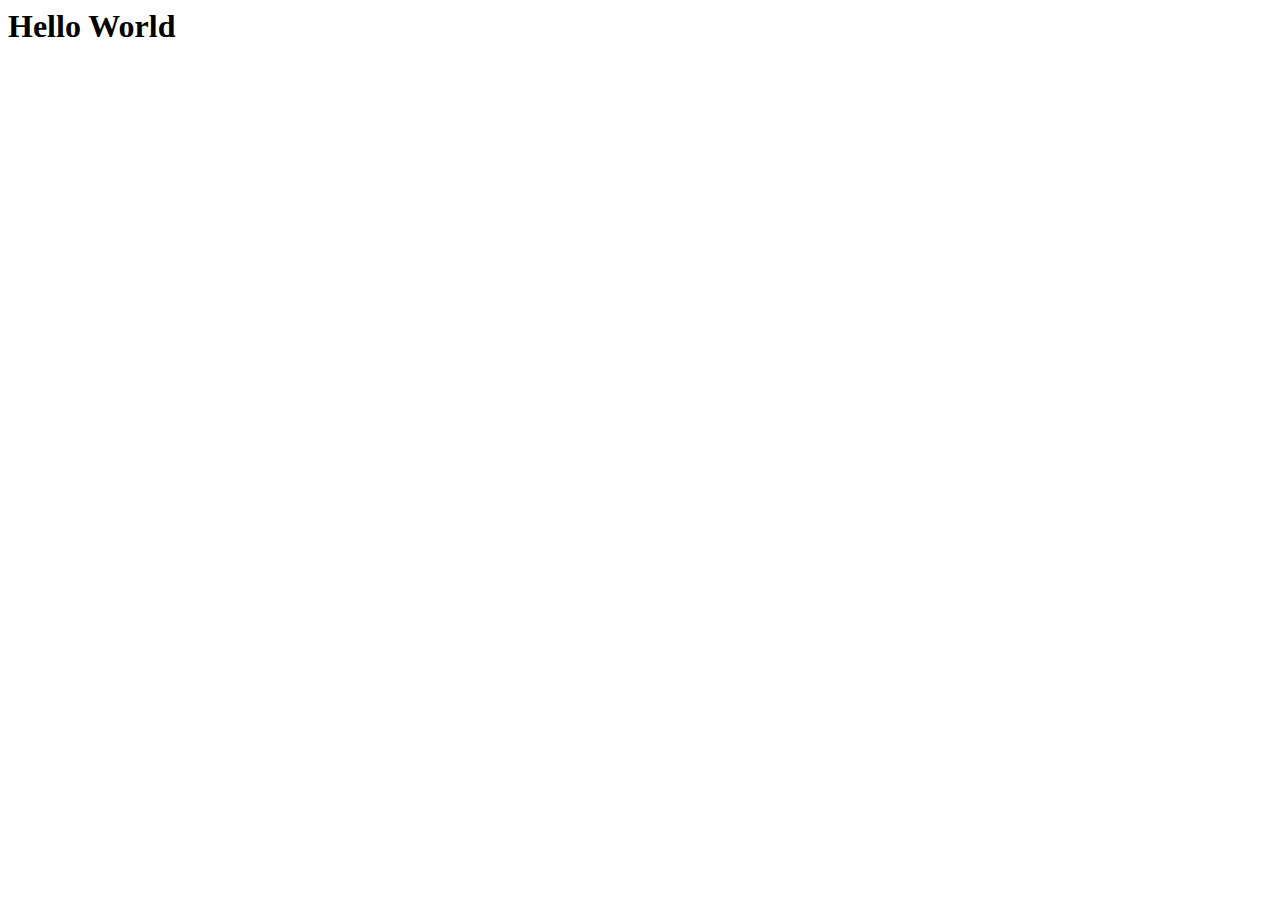
==== index.html @ 1e6efa5e "add new start" ====
<html lang="en">
<head>
    <meta charset="UTF-8">
    <meta name="viewport" content="width=device-width, initial-scale=1.0">
    <title>Document</title>
</head>
<body>
    <h1>Hello World</h1>
</body>
</html>
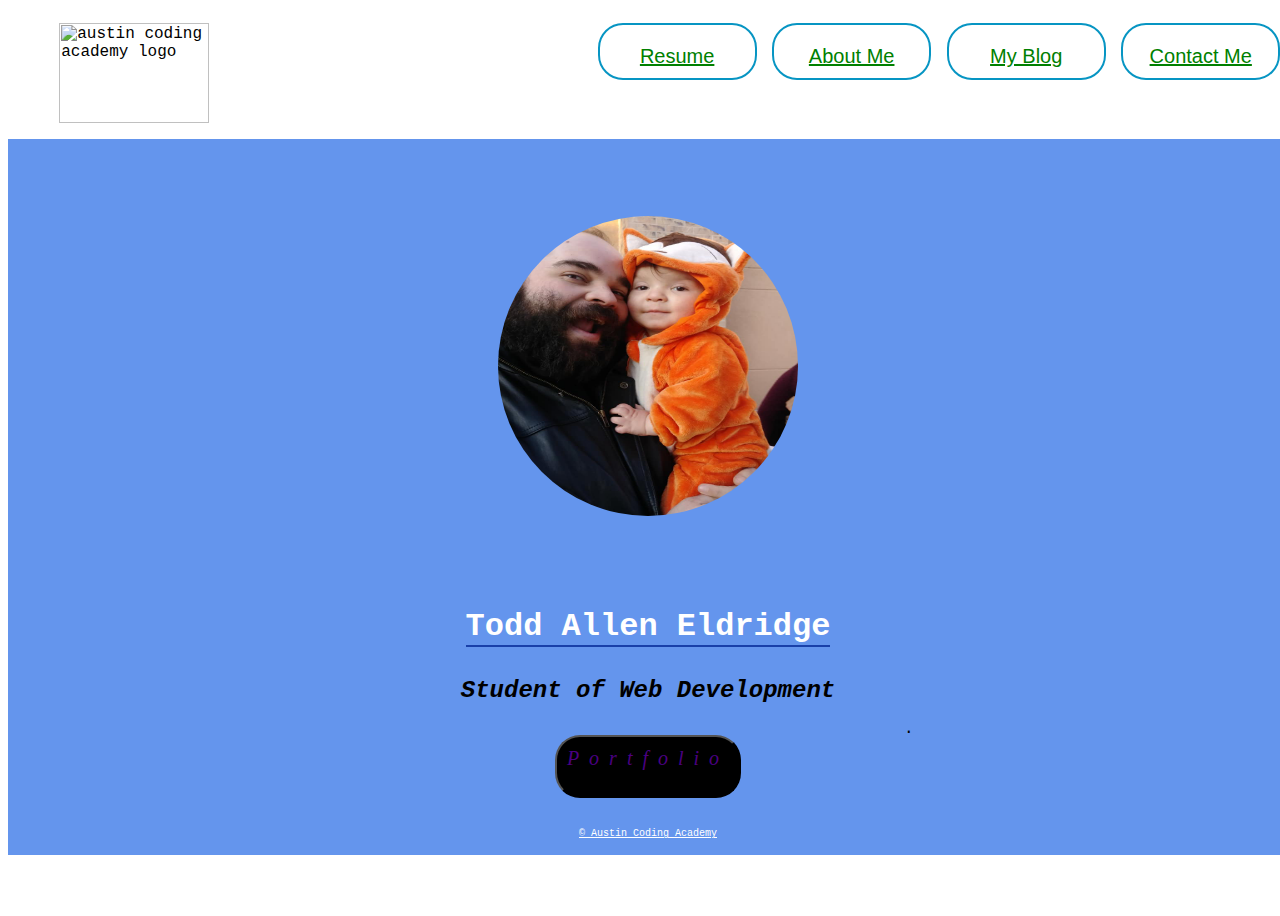
==== commit b83514a9: "completed about contact and resume pages 1st draft" ====
--- a/index.html
+++ b/index.html
@@ -1,10 +1,28 @@
 <html lang="en">
-<head>
-    <meta charset="UTF-8">
-    <meta name="viewport" content="width=device-width, initial-scale=1.0">
-    <title>Document</title>
-</head>
-<body>
-    <h1>Hello World</h1>
-</body>
-</html>+    <head>
+        <meta charset="UTF-8">
+        <meta name="viewport" contents="width=device-width, initial-scale=1.0">
+        <meta http-equiv="X-UA-Compatible" content="ie=edge">
+        <title>My Portfolio</title>
+        <link rel="stylesheet" href="./style.css">
+    </head>
+    <body>
+        <header>
+        <img src="https://cdn.evbuc.com/eventlogos/188084824/acastandardcirclefullname.png" class="logo" alt="austin coding academy logo">
+        <nav>
+            <a rel="resume" href="resume.html"> Resume</a>
+            <a rel="about-me" href="aboutpage.html"> About Me</a>
+            <a href="https://medium.com/@skippydrumskins"> My Blog </a>
+            <a rel="contact" href="contact.html"> Contact Me</a>
+        </nav>
+        </header>
+        <main>
+        <img src="./myProfilePic.jpg" id="profile-pic" alt="Head shot of Me">
+        <h1>Todd Allen Eldridge</h1>
+        <h2>Student of Web Development</h2>
+  
+        <button id="portfolio">Portfolio</button>.
+        <a class="small-text" href="https://austincodingacademy.com/">© Austin Coding Academy</a>
+        </main>
+     </body>
+  </html>--- a/style.css
+++ b/style.css
@@ -0,0 +1,104 @@
+body {
+    font-family: 'Courier New', Courier, monospace, Helvetica, sans-serif;
+    background-image: url(https://png.pngtree.com/thumb_back/fh260/back_pic/00/15/30/4656e81f6dc57c5.jpg);
+    background-repeat: no-repeat;
+    background-size: 1600px 1000px;
+    width: 100vw;
+    height: 100vh;
+  }
+  
+  .logo {
+    width: 150px;
+    height: 100px;
+    margin: 3% 10%;
+  }
+
+  header {
+      color: #000;
+    display: grid;
+    grid-template-columns: 40% 60%;
+    width: 100%;
+  }
+
+  main {
+      background-color: cornflowerblue;
+    height: auto;
+    width: 100%;
+    display: grid;
+    grid-template-columns: 30% 40% 30%;
+  }
+
+   
+  nav > a {
+    color: green;
+    margin: 2% 1% 3%;
+    height: 10%;
+    width: 15%;
+    font-family: Arial, Helvetica, sans-serif;
+    font-size: 20px;
+    border-radius: 25px;
+    background: none;
+    padding: 20px;
+    text-align: center;
+    border: 2px solid #0795C3;
+    
+  }
+
+  .has-border {
+    border-radius: 25px;
+    border: 2px solid #0795C3;
+    background: none;
+    padding: 20px;
+  }
+
+  nav {
+    display: flex;
+    justify-content: flex-end;
+    width: 100%;
+    padding-right: 2%;
+  }
+  /* This is an ID selector */
+  #profile-pic {
+    width: 300px;
+    height: 300px;
+    border-radius: 50%;
+    margin: 15% auto;
+    grid-column: 2/3;
+  }
+
+  h1 {
+    color:white;
+    grid-column: 2/3;
+    margin: 3% auto;
+    border-bottom: 2px solid #1940A9;;
+  }
+
+  h2 {
+    grid-column: 2/3;
+    margin: 3% auto;
+    font-style: italic;
+  }
+
+  .small-text {
+    grid-column: 2/3;
+    color: white;
+    font-size: 10px;
+    margin: 3% auto;
+  }
+
+  button {
+    grid-column: 2/3;
+    margin: 3% auto;
+    width: 70% auto;
+    height: 15% auto;
+    font-family: Cambria, Cochin, Georgia, Times, 'Times New Roman', serif;
+    font-size: 20px;
+    border-radius: 25px;
+    background-color:#000 ;
+    padding: 10px;
+    padding-bottom: 5%;
+    text-align: center;
+    color: indigo;
+    letter-spacing: 10px;
+    font-style: italic;
+  }